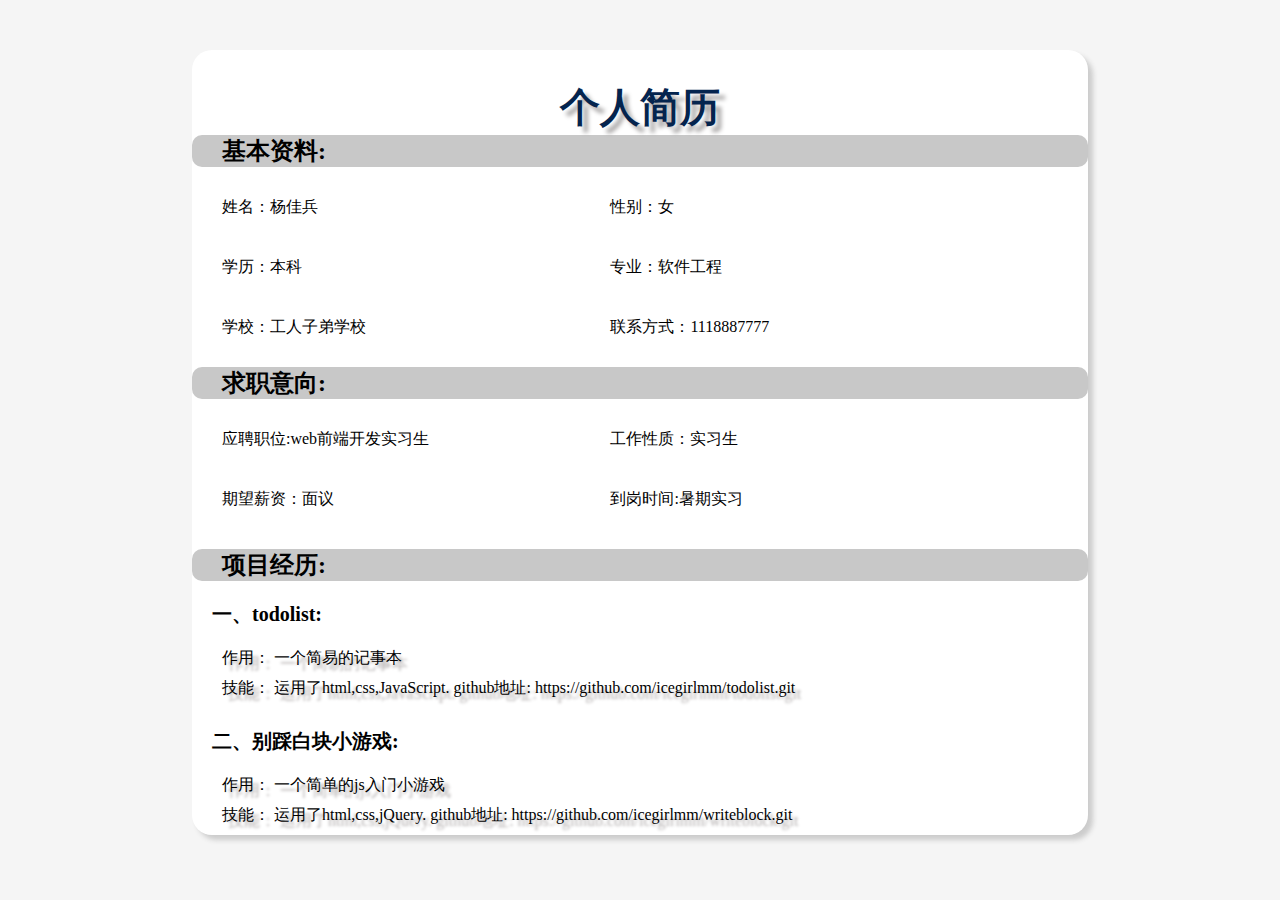
==== four.html @ c840a1e1 "first commit" ====
<!DOCTYPE html>
<html lang="en">

<head>
    <meta charset="UTF-8">
    <meta name="viewport" content="width=device-width, initial-scale=1.0">
    <meta http-equiv="X-UA-Compatible" content="ie=edge">
    <link rel="stylesheet" href="four.css">
    <title>第四天简历</title>
</head>

<body>
    <div id="sum">
        <h1>个人简历</h1>
        <div class="base">
            <h2>基本资料</h2>
            <ul>
                <li>
                    <span>姓名：</span>杨佳兵</li>
                <li>
                    <span>性别：</span>女</li>
                <li>
                    <span>学历：</span>本科</li>
                <li>
                    <span>专业：</span>软件工程</li>
                <li>
                    <span>学校：</span>工人子弟学校</li>
                <li>
                    <span>联系方式：</span>1118887777</li>
            </ul>
        </div>
        <div class="purpose">
            <h2>求职意向</h2>
            <ul>
                <li>
                    <span> 应聘职位:</span>web前端开发实习生
                </li>
                <li>
                    <span> 工作性质：</span>实习生
                </li>
                <li>
                    <span>期望薪资：</span>面议
                </li>
                <li>
                    <span>到岗时间:</span>暑期实习
                </li>
            </ul>
        </div>
        <div class="project">
            <h2>项目经历</h2>
            <h3>
                <span>一、</span>todolist</h3>
            <p class="fun">
                一个简易的记事本
            </p>
            <p>
                运用了html,css,JavaScript. github地址: https://github.com/icegirlmm/todolist.git
            </p>
            <h3>
                <span>二、</span>别踩白块小游戏</h3>
            <p class="fun">
                一个简单的js入门小游戏
            </p>
            <p>
                运用了html,css,jQuery. github地址: https://github.com/icegirlmm/writeblock.git
            </p>
        </div>
        </div>
</body>

</html>
---- four.css ----
* {
    margin: 0;
    padding: 0;
    list-style: none;
}

body {
    background: rgb(245, 245, 245);
   
}

#sum {
    width: 70%;
    background: #fff;
    margin: 50px auto;
    box-shadow: 5px 5px 5px #ccc;
    border-radius: 20px;
}

#sum h1 {
    text-align: center;
    font-size: 40px;
    padding-top: 30px;
    text-shadow: 6px 6px 4px rgb(168, 166, 166);
    color:rgb(4, 36, 78);
}

#sum h2 {
    background: rgb(200, 200, 200);
    border-radius: 10px;
    padding-left: 30px;
}

#sum h2::after {
    content: ":";
}

.base ul {
    height: 200px;
    
}

.purpose ul {
    height: 150px;
}

#sum ul li {
    margin-top: 30px;
    margin-left: 30px;
    width: 40%;
    height: 30px;
    float: left;
}

.project h3 {
    font-size: 20px;
    margin: 20px 20px;
}
.project p{
    height: 30px;
    margin-left: 30px;
    text-shadow: 6px 6px 3px rgb(179, 175, 175);
}
.project h3::after {
    content: ":";
}

.project .fun::before {
    content: "作用：";
}

.project .fun+p::before {
    content: "技能：";
}
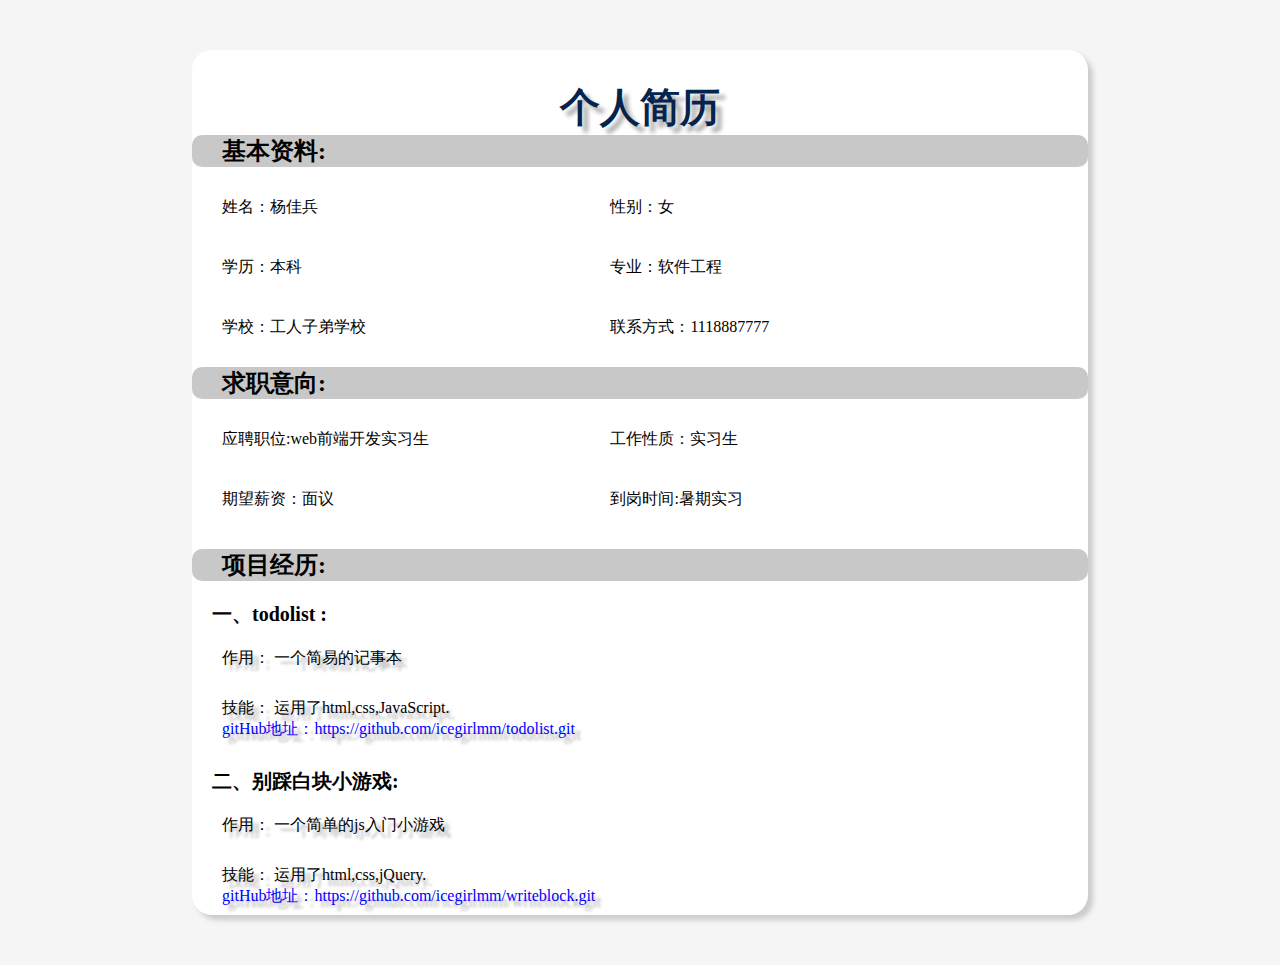
==== commit 4b5a4c21: "second commit" ====
--- a/four.html
+++ b/four.html
@@ -49,12 +49,15 @@
         <div class="project">
             <h2>项目经历</h2>
             <h3>
-                <span>一、</span>todolist</h3>
+                <span>一、</span>todolist
+            </h3>
             <p class="fun">
                 一个简易的记事本
             </p>
             <p>
-                运用了html,css,JavaScript. github地址: https://github.com/icegirlmm/todolist.git
+                <span>运用了html,css,JavaScript.</span>     
+                <br>
+                <a href="https://github.com/icegirlmm/todolist.git" target="_blank">https://github.com/icegirlmm/todolist.git</a> 
             </p>
             <h3>
                 <span>二、</span>别踩白块小游戏</h3>
@@ -62,7 +65,9 @@
                 一个简单的js入门小游戏
             </p>
             <p>
-                运用了html,css,jQuery. github地址: https://github.com/icegirlmm/writeblock.git
+                <span>运用了html,css,jQuery.</span>
+                <br>
+                <a href="https://github.com/icegirlmm/writeblock.git" target="_blank">https://github.com/icegirlmm/writeblock.git</a>
             </p>
         </div>
         </div>
--- a/four.css
+++ b/four.css
@@ -37,7 +37,6 @@
 
 .base ul {
     height: 200px;
-    
 }
 
 .purpose ul {
@@ -57,7 +56,7 @@
     margin: 20px 20px;
 }
 .project p{
-    height: 30px;
+    height: 50px;
     margin-left: 30px;
     text-shadow: 6px 6px 3px rgb(179, 175, 175);
 }
@@ -71,4 +70,22 @@
 
 .project .fun+p::before {
     content: "技能：";
+}
+.project .fun+p a::before{
+content:"gitHub地址：";
+}
+.project .fun+p a{
+    text-decoration: none;
+    color: blue;
+    cursor: pointer;
+    
+}
+.project .fun+p a:visited{
+color: red;
+}
+.project .fun+p a:hover{
+    text-decoration-line: underline;
+}
+.project .fun+p a:active{
+    color: pink;
 }